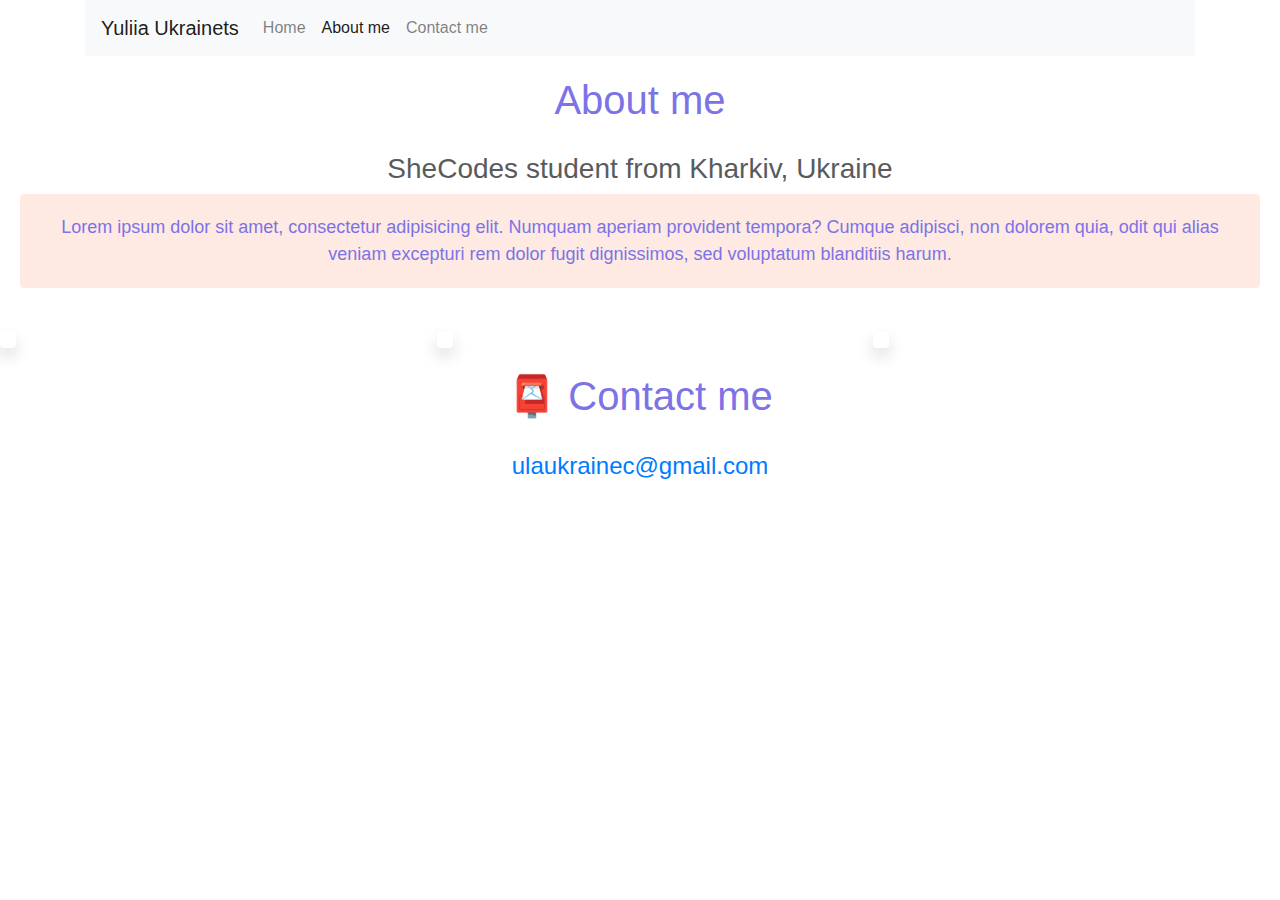
==== about.html @ 91927cd8 "Moved my work from CodeSandbox here" ====
<!DOCTYPE html>
<html lang="en">
  <head>
    <meta charset="UTF-8" />
    <meta name="viewport" content="width=device-width, initial-scale=1.0" />
    <meta http-equiv="X-UA-Compatible" content="ie=edge" />
    <title>Yuliia Ukrainets</title>
    <link rel="stylesheet" href="styles.css" />
    <link
      rel="stylesheet"
      href="https://cdn.jsdelivr.net/npm/bootstrap@4.3.1/dist/css/bootstrap.min.css"
      integrity="sha384-ggOyR0iXCbMQv3Xipma34MD+dH/1fQ784/j6cY/iJTQUOhcWr7x9JvoRxT2MZw1T"
      crossorigin="anonymous"
    />
  </head>
  <body>
    <div class="container">
      <div class="row">
        <div class="col-12">
          <nav class="navbar navbar-expand-lg navbar-light bg-light">
            <a class="navbar-brand" href="index.html">Yuliia Ukrainets</a>
            <button
              class="navbar-toggler"
              type="button"
              data-toggle="collapse"
              data-target="#navbarNav"
              aria-controls="navbarNav"
              aria-expanded="false"
              aria-label="Toggle navigation"
            >
              <span class="navbar-toggler-icon"></span>
            </button>
            <div class="collapse navbar-collapse" id="navbarNav">
              <ul class="navbar-nav">
                <li class="nav-item">
                  <a class="nav-link" href="index.html">Home</a>
                </li>
                <li class="nav-item active">
                  <a class="nav-link" href="#"
                    >About me <span class="sr-only">(current)</span></a
                  >
                </li>

                <li class="nav-item">
                  <a class="nav-link" href="#my-mail">Contact me</a>
                </li>
              </ul>
            </div>
          </nav>
        </div>
      </div>
    </div>

    <h1>About me</h1>
    <h3>SheCodes student from Kharkiv, Ukraine</h3>
    <p>
      Lorem ipsum dolor sit amet, consectetur adipisicing elit. Numquam aperiam
      provident tempora? Cumque adipisci, non dolorem quia, odit qui alias
      veniam excepturi rem dolor fugit dignissimos, sed voluptatum blanditiis
      harum.
    </p>
    <br />
    <div class="row">
      <div class="col-sm-4">
        <img
          src="https://31ukq.codesandbox.io/images/yoga.png"
          alt=""
          class="img-fluid p-2 shadow rounded"
        />
      </div>
      <div class="col-sm-4">
        <img
          src="https://31ukq.codesandbox.io/images/weather.png"
          alt=""
          class="img-fluid p-2 shadow rounded"
        />
      </div>
      <div class="col-sm-4">
        <img
          src="https://31ukq.codesandbox.io/images/yogurt.png"
          alt=""
          class="img-fluid p-2 shadow rounded"
        />
      </div>
    </div>
    <h1 id="contact-me">📮 Contact me</h1>
    <a href="mailto:ulaukrainec@gmail.com" id="my-mail"
      >ulaukrainec@gmail.com</a
    >
    <script
      src="https://code.jquery.com/jquery-3.3.1.slim.min.js"
      integrity="sha384-q8i/X+965DzO0rT7abK41JStQIAqVgRVzpbzo5smXKp4YfRvH+8abtTE1Pi6jizo"
      crossorigin="anonymous"
    ></script>
    <script
      src="https://cdn.jsdelivr.net/npm/popper.js@1.14.7/dist/umd/popper.min.js"
      integrity="sha384-UO2eT0CpHqdSJQ6hJty5KVphtPhzWj9WO1clHTMGa3JDZwrnQq4sF86dIHNDz0W1"
      crossorigin="anonymous"
    ></script>
    <script
      src="https://cdn.jsdelivr.net/npm/bootstrap@4.3.1/dist/js/bootstrap.min.js"
      integrity="sha384-JjSmVgyd0p3pXB1rRibZUAYoIIy6OrQ6VrjIEaFf/nJGzIxFDsf4x0xIM+B07jRM"
      crossorigin="anonymous"
    ></script>
  </body>
</html>
---- styles.css ----
:root {
  --primary-color: #7c73e6;
  --secondary-color: #ffe9e3;
  --box-shadow: 10px 10px 20px rgba(0, 0, 0, 0.2);
}
linear-gradient(135deg, #fdfcfb 0%, #e2d1c3 100%) .paragraphs {
  display: flex;
  flex-direction: row;
  justify-content: space-evenly;
  text-align: center;
  padding: 20px;
  margin: 36px;
  background: var(--secondary-color);
}

h1 {
  font-size: 64px;
  color: var(--primary-color);
  text-align: center;
  padding: 20px;
  margin: 20px;
}
h2 {
  font-size: 48px;
}
h3 {
  font-size: 24px;
  margin-bottom: 24px;
  opacity: 0.75;
}
h2,
h3,
a {
  text-align: center;
  text-decoration: none;
}
.buttons {
  display: flex;
  margin-top: 10px;
  justify-content: center;
  border-radius: 35px;
}
.contact {
  box-shadow: var(--box-shadow);
  color: var(--primary-color);
  border: 8px solid var(--secondary-color);
  padding: 20px;
  margin: 20px;
  border-radius: 35px;
  font-size: 20px;
}
.about {
  color: white;
  background: var(--primary-color);
  padding: 20px;
  margin: 20px;
  border-radius: 35px;
  border: 8px solid var(--secondary-color);
  box-shadow: var(--box-shadow);
  font-size: 20px;
}
.primary-link {
  border-radius: 4px;
  padding: 20px 16px;
  text-decoration: none;
  text-transform: capitalize;
  background: var(--primary-color);
  box-shadow: var(--box-shadow);
  color: white;

  margin: 0 auto;
}
.about:hover,
.contact:hover {
  cursor: pointer;
  color: var(--primary-color);
  background: var(--secondary-color);
  transition: ease-in-out 20ms;
}
.paragraphs {
  display: flex;
  flex-direction: row;
  text-align: center;

  margin: 30px;
}
p {
  padding: 20px;
  margin: 20px;
  border-radius: 4px;
  font-size: 18px;
  line-height: 1.5;
  text-align: center;
  background: var(--secondary-color);
  color: var(--primary-color);
}
#back {
  text-align: center;
  display: block;
  font-size: 20px;
}
#my-mail {
  display: block;
  text-align: center;
  font-size: 24px;
}
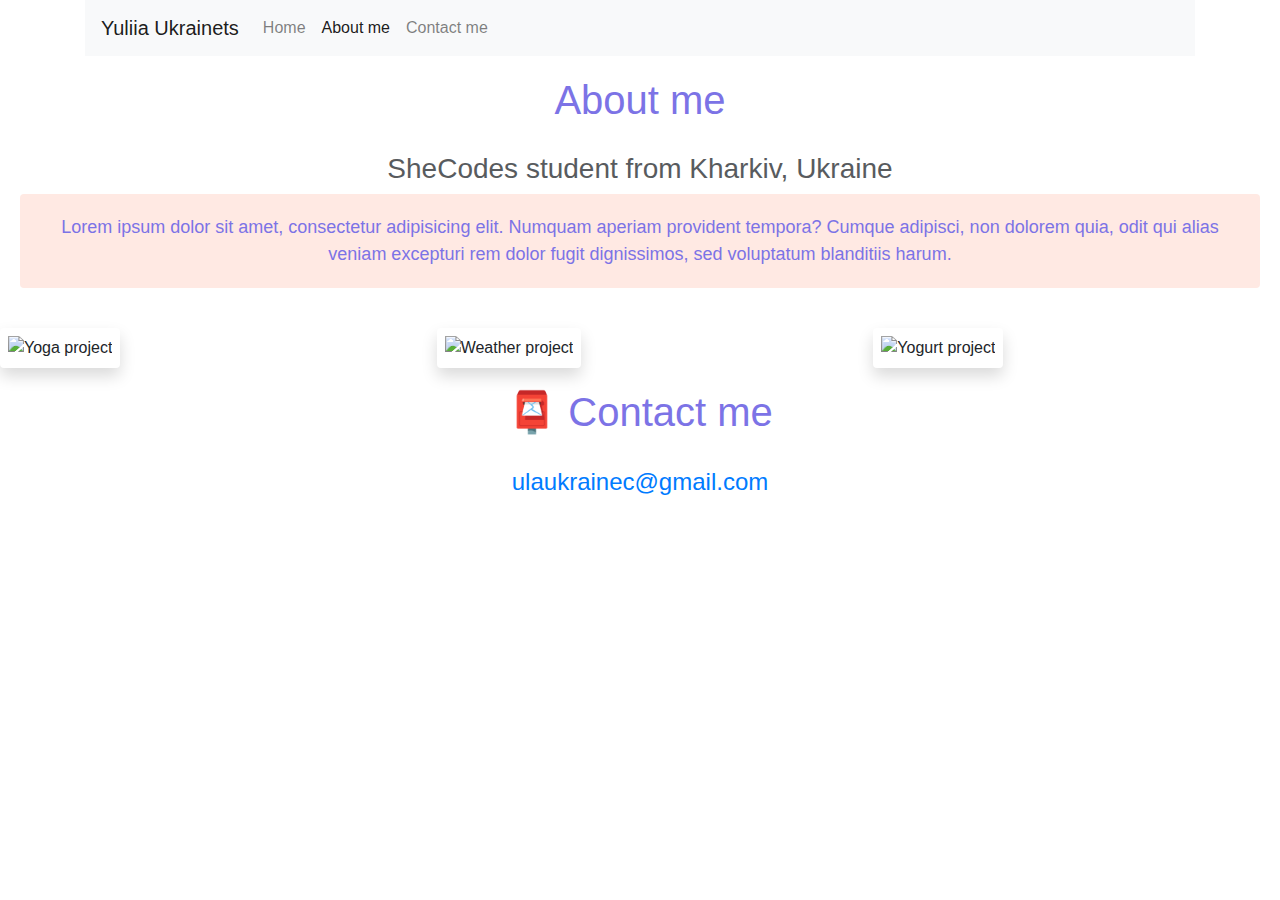
==== commit 3abe2ed5: "Made the about page SEO friendly" ====
--- a/about.html
+++ b/about.html
@@ -4,7 +4,11 @@
     <meta charset="UTF-8" />
     <meta name="viewport" content="width=device-width, initial-scale=1.0" />
     <meta http-equiv="X-UA-Compatible" content="ie=edge" />
-    <title>Yuliia Ukrainets</title>
+    <title>About me - Yuliia Ukrainets</title>
+    <meta
+      name="description"
+      content="About Yuliia Ukrainets, a front-end developer, based in Europe"
+    />
     <link rel="stylesheet" href="styles.css" />
     <link
       rel="stylesheet"
@@ -18,7 +22,12 @@
       <div class="row">
         <div class="col-12">
           <nav class="navbar navbar-expand-lg navbar-light bg-light">
-            <a class="navbar-brand" href="index.html">Yuliia Ukrainets</a>
+            <a
+              class="navbar-brand"
+              href="index.html"
+              title="Homepage of Yuliia Ukrainets' site"
+              >Yuliia Ukrainets</a
+            >
             <button
               class="navbar-toggler"
               type="button"
@@ -33,16 +42,26 @@
             <div class="collapse navbar-collapse" id="navbarNav">
               <ul class="navbar-nav">
                 <li class="nav-item">
-                  <a class="nav-link" href="index.html">Home</a>
+                  <a
+                    class="nav-link"
+                    href="index.html"
+                    title="Homepage of Yuliia Ukrainets' site"
+                    >Home</a
+                  >
                 </li>
                 <li class="nav-item active">
-                  <a class="nav-link" href="#"
+                  <a class="nav-link" href="#" title="About Yuliia Ukrainets"
                     >About me <span class="sr-only">(current)</span></a
                   >
                 </li>
 
                 <li class="nav-item">
-                  <a class="nav-link" href="#my-mail">Contact me</a>
+                  <a
+                    class="nav-link"
+                    href="#my-mail"
+                    title="Contact Yuliia Ukrainets"
+                    >Contact me</a
+                  >
                 </li>
               </ul>
             </div>
@@ -64,27 +83,30 @@
       <div class="col-sm-4">
         <img
           src="https://31ukq.codesandbox.io/images/yoga.png"
-          alt=""
+          alt="Yoga project"
           class="img-fluid p-2 shadow rounded"
         />
       </div>
       <div class="col-sm-4">
         <img
           src="https://31ukq.codesandbox.io/images/weather.png"
-          alt=""
+          alt="Weather project"
           class="img-fluid p-2 shadow rounded"
         />
       </div>
       <div class="col-sm-4">
         <img
           src="https://31ukq.codesandbox.io/images/yogurt.png"
-          alt=""
+          alt="Yogurt project"
           class="img-fluid p-2 shadow rounded"
         />
       </div>
     </div>
     <h1 id="contact-me">📮 Contact me</h1>
-    <a href="mailto:ulaukrainec@gmail.com" id="my-mail"
+    <a
+      href="mailto:ulaukrainec@gmail.com"
+      id="my-mail"
+      title="Personal email of Yuliia Ukrainets"
       >ulaukrainec@gmail.com</a
     >
     <script
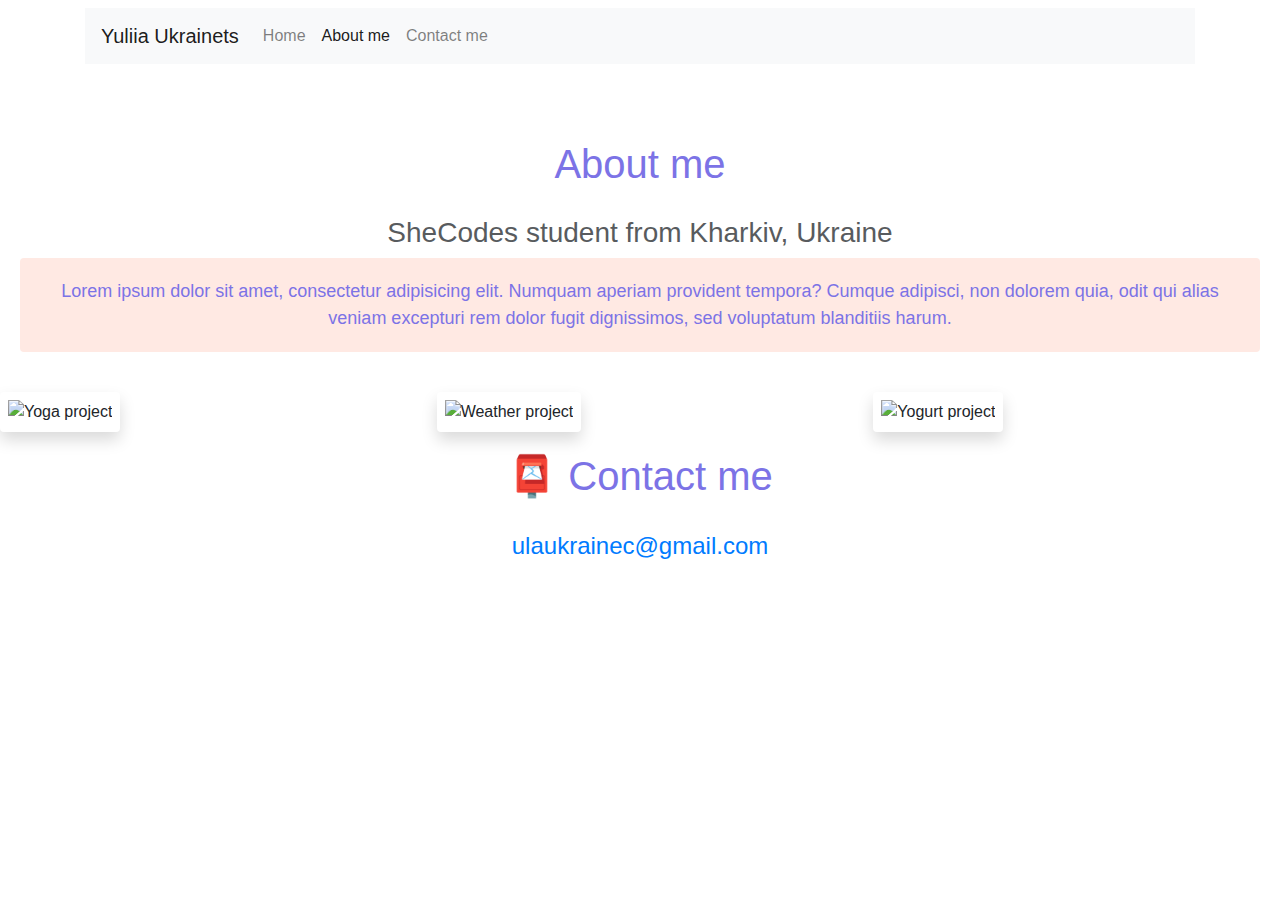
==== commit 2516cf03: "Made my site responsive" ====
--- a/about.html
+++ b/about.html
@@ -71,7 +71,7 @@
     </div>
 
     <h1>About me</h1>
-    <h3>SheCodes student from Kharkiv, Ukraine</h3>
+    <h3 class="font-small1">SheCodes student from Kharkiv, Ukraine</h3>
     <p>
       Lorem ipsum dolor sit amet, consectetur adipisicing elit. Numquam aperiam
       provident tempora? Cumque adipisci, non dolorem quia, odit qui alias
@@ -106,6 +106,7 @@
     <a
       href="mailto:ulaukrainec@gmail.com"
       id="my-mail"
+      class="mail-space"
       title="Personal email of Yuliia Ukrainets"
       >ulaukrainec@gmail.com</a
     >
--- a/styles.css
+++ b/styles.css
@@ -3,7 +3,7 @@
   --secondary-color: #ffe9e3;
   --box-shadow: 10px 10px 20px rgba(0, 0, 0, 0.2);
 }
-linear-gradient(135deg, #fdfcfb 0%, #e2d1c3 100%) .paragraphs {
+linear-gradient (135deg, #fdfcfb 0%, #e2d1c3 100%) .paragraphs {
   display: flex;
   flex-direction: row;
   justify-content: space-evenly;
@@ -104,3 +104,55 @@
   text-align: center;
   font-size: 24px;
 }
+@media (max-width: 576px) {
+  .hello-mf {
+    margin-top: 20px;
+    font-size: 32px;
+  }
+}
+@media (max-width: 576px) {
+  .no {
+    display: none;
+  }
+  p {
+    text-align: center;
+  }
+  h2 {
+    margin-bottom: 32px;
+  }
+  .space {
+    margin-bottom: 36px;
+  }
+  .margin {
+    margin-top: -36px;
+  }
+  .mb-2 {
+    margin-bottom: 42px !important;
+  }
+  .font-small {
+    font-size: 24px;
+    margin-bottom: -48px;
+  }
+  .sp {
+    margin-top: -48px;
+  }
+  .mail-space {
+    margin-bottom: 96px;
+  }
+  #contact-me {
+    margin-top: 36px;
+  }
+  .font-small1 {
+    font-size: 24px;
+    margin-top: -8px;
+  }
+}
+.container {
+  margin-bottom: 56px;
+}
+nav {
+  margin-top: 8px;
+}
+#my-mail {
+  margin-bottom: 36px;
+}
